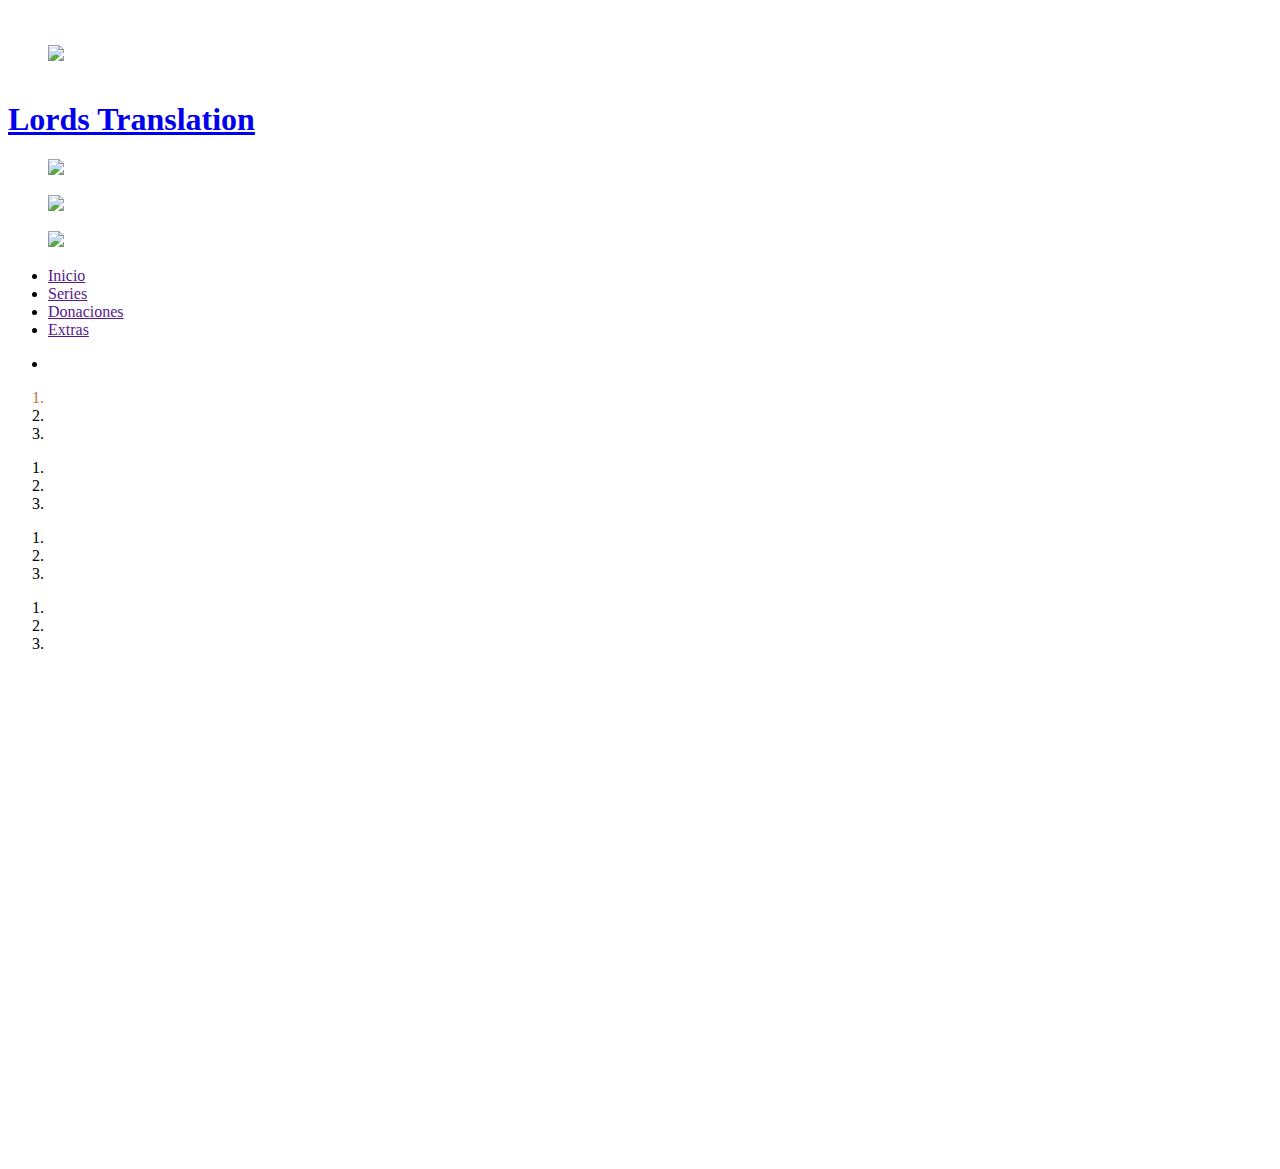
==== docs/html/index.html @ cf32ef33 "Nueva organizacion" ====
<!doctype html>
<html lang="en">
  <head>
    <!-- Required meta tags -->
    <meta charset="utf-8">
    <meta name="viewport" content="width=device-width, initial-scale=1, maximum-scale=1">
   <link rel="preconnect" href="https://fonts.googleapis.com">
<link rel="preconnect" href="https://fonts.gstatic.com" crossorigin>
<link href="https://fonts.googleapis.com/css2?family=Fugaz+One&family=Oswald:wght@200&display=swap" rel="stylesheet">
<link rel="preconnect" href="https://fonts.googleapis.com">
<link rel="preconnect" href="https://fonts.gstatic.com" crossorigin>
<link href="https://fonts.googleapis.com/css2?family=Secular+One&display=swap" rel="stylesheet">
  
    <link rel="shortcut icon" href="/images/logo_circular.png" />
    <link rel="stylesheet" type="text/css" href="Styles/normalize.css">

    <link rel="stylesheet" type="text/css" href="Styles/design.css">
 
    <script src="../js/jquery-3.6.0.min.js" language="javascript" type="text/javascript"></script>
     <script src="../js/main.js" language="javascript" type="text/javascript"></script>

      <title img src= "/images/logo.svg" alt="logo kike">Lords Translations</title>
      
<link rel="preconnect" href="https://fonts.gstatic.com" crossorigin>
<link href="https://fonts.googleapis.com/css2?family=Balsamiq+Sans&display=swap" rel="stylesheet">


  </head>
  <body>
    <header>
      <h1>
        <a href="#">
          <figure>
            <img src="/images/logo_p.png" type="img/png"></figure>
        </a>
        <a href="#">Lords Translation</a>
      </h1>

<script>
    function displayMenu(){
       var display;
       var card_menu = document.getElementById("card_menu");

      display = card_menu.style.display;
if (display =="none"){
  card_menu.style.display ="block"
}

else {
  card_menu.style.display ="none";
}
    }
  </script>



        <nav id="ioMenu">
          <figure id="showMenu"class="ioMenuMovil" onClick="displayMenu()"><img src="/images/logo_provisional.png"></figure>

            <div id="card_menu">
              <figure id="hideMenu" class="ioMenuMovil" onClick="displayMenu()"><img src="/images/logo_exit.png"></figure>

            <figure id="logo_menu"><img logo_menu src="/images/logo_menu.png"></figure>
              <ul>
                <li><a class="navbar-link" href="">Inicio</a></li>
                <li><a class="navbar-link" href="">Series</a></li>
                <li> <a class="navbar-link" href="">Donaciones</a></li>
                <li><a class="navbar-link" href="">Extras</a></li>
              </ul>
              </div>
      </nav>
       
	 <div class="slideshow">
    <ul class="slider">
      <li>
        <img src="/images/slider pagina 1.png" alt="">
        <section class="caption">
          
        </section>
      </li>
      <li>
        <img src="/images/slider_pagina2.png" alt="">
        <section class="caption">
          
        </section>
      </li>
      <li>
        <img src="/images/slider_pagina3.png" alt="">
        <section class="caption">
                  </section>
      </li>

    </ul>

    <ol class="pagination">
      <span class="fa fa-circle-thin" aria-hidden="true"></span>
    </ol>
    <ol class="pagination">
      <span class="fa fa-circle-thin" aria-hidden="true"></span>
    </ol>
    <ol class="pagination">
      <span class="fa fa-circle-thin" aria-hidden="true"></span>
    </ol>
    <ol class="pagination">
      <span class="fa fa-circle-thin" aria-hidden="true"></span>
    </ol>
  
    <div class="left">
      <span class="fa fa-arrow-left
"></span>
    </div>

    <div class="right">
      <span class="fa-arrow-right
"></span>
    </div>

  </div>
  <div class="discord">
    <iframe src="https://discord.com/widget?id=838564355674996756&theme=dark" width="350" height="500" allowtransparency="true" frameborder="0" align="right"sandbox="allow-popups allow-popups-to-escape-sandbox allow-same-origin allow-scripts"></iframe>
  </div>
  </body>
</html>
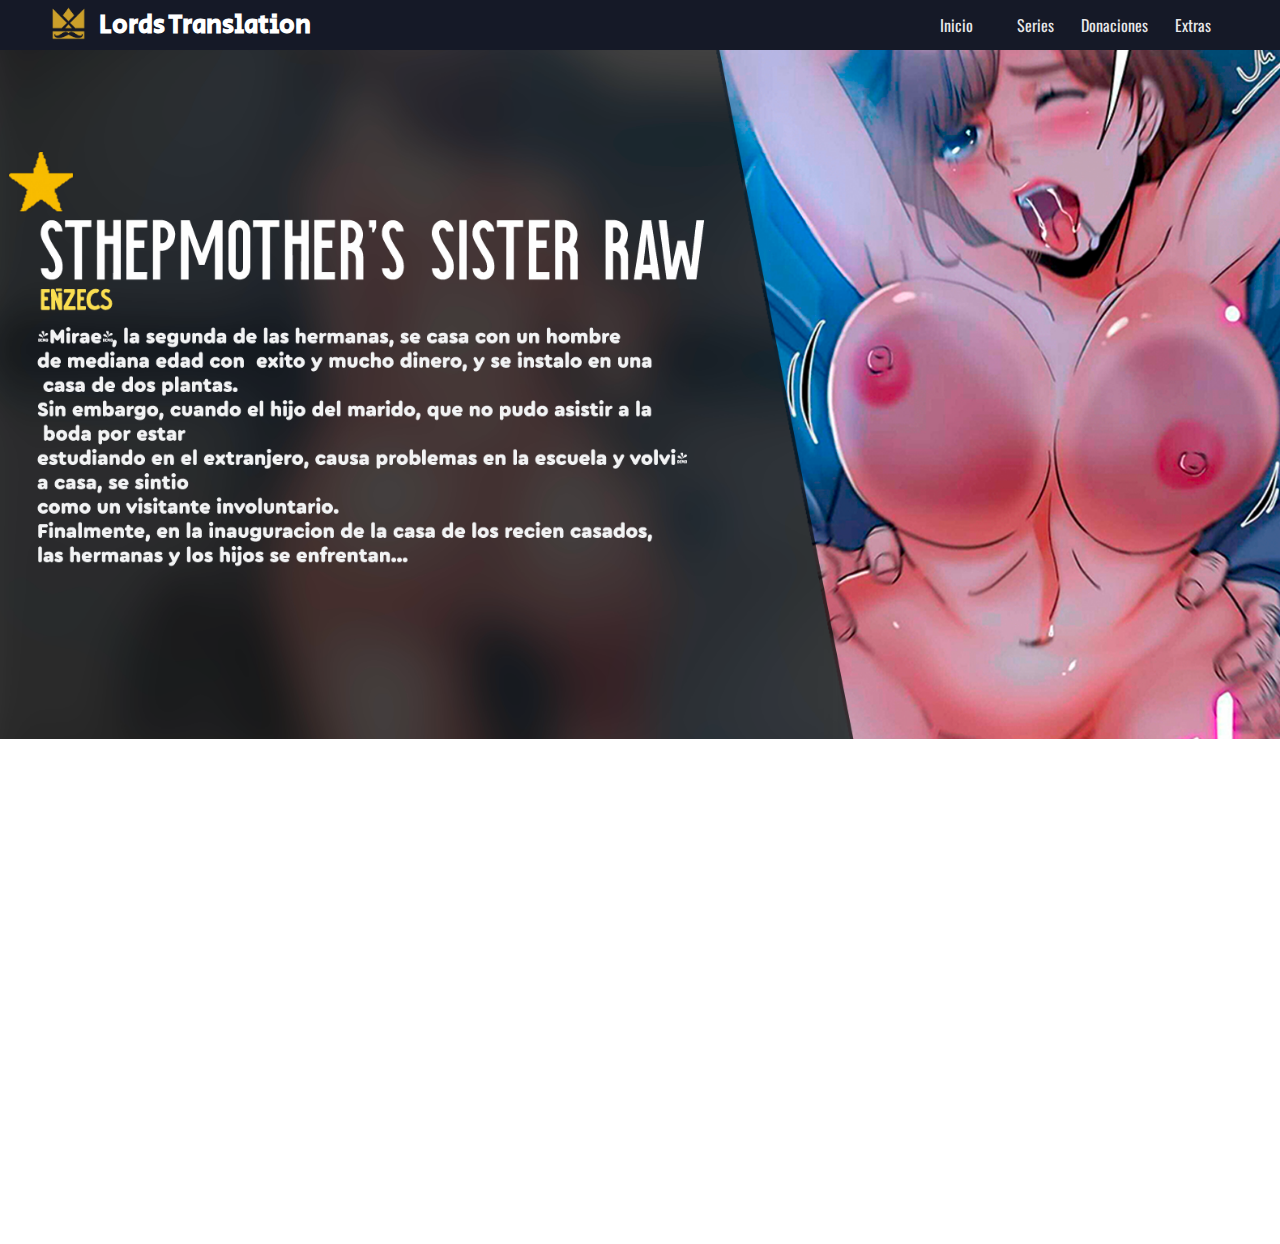
==== commit 076928b0: "acomodar el desastre" ====
--- a/docs/html/index.html
+++ b/docs/html/index.html
@@ -11,10 +11,11 @@
 <link rel="preconnect" href="https://fonts.gstatic.com" crossorigin>
 <link href="https://fonts.googleapis.com/css2?family=Secular+One&display=swap" rel="stylesheet">
   
-    <link rel="shortcut icon" href="/images/logo_circular.png" />
-    <link rel="stylesheet" type="text/css" href="Styles/normalize.css">
 
-    <link rel="stylesheet" type="text/css" href="Styles/design.css">
+    <link rel="shortcut icon" href="../images/logo_circular.png" />
+    <link rel="stylesheet" type="text/css" href="../Styles/normalize.css">
+    <link rel="stylesheet" type="text/css" href="../Styles/design.css">
+
  
     <script src="../js/jquery-3.6.0.min.js" language="javascript" type="text/javascript"></script>
      <script src="../js/main.js" language="javascript" type="text/javascript"></script>
@@ -31,7 +32,7 @@
       <h1>
         <a href="#">
           <figure>
-            <img src="/images/logo_p.png" type="img/png"></figure>
+            <img src="../images/logo_p.png" type="img/png"></figure>
         </a>
         <a href="#">Lords Translation</a>
       </h1>
@@ -55,12 +56,15 @@
 
 
         <nav id="ioMenu">
-          <figure id="showMenu"class="ioMenuMovil" onClick="displayMenu()"><img src="/images/logo_provisional.png"></figure>
+          <figure id="showMenu"class="ioMenuMovil" onClick="displayMenu()"><img src="../images/logo_provisional.png"></figure>
 
             <div id="card_menu">
-              <figure id="hideMenu" class="ioMenuMovil" onClick="displayMenu()"><img src="/images/logo_exit.png"></figure>
+              <figure id="hideMenu" class="ioMenuMovil" onClick="displayMenu()"><img src="../images/logo_exit.png"></figure>
 
-            <figure id="logo_menu"><img logo_menu src="/images/logo_menu.png"></figure>
+
+
+            <figure id="logo_menu"><img src="../images/logo_menu.png"></figure>
+
               <ul>
                 <li><a class="navbar-link" href="">Inicio</a></li>
                 <li><a class="navbar-link" href="">Series</a></li>
@@ -73,19 +77,19 @@
 	 <div class="slideshow">
     <ul class="slider">
       <li>
-        <img src="/images/slider pagina 1.png" alt="">
+        <img src="../images/slider pagina 1.png" alt="">
         <section class="caption">
           
         </section>
       </li>
       <li>
-        <img src="/images/slider_pagina2.png" alt="">
+        <img src="../images/slider_pagina2.png" alt="">
         <section class="caption">
           
         </section>
       </li>
       <li>
-        <img src="/images/slider_pagina3.png" alt="">
+        <img src="../images/slider_pagina3.png" alt="">
         <section class="caption">
                   </section>
       </li>
@@ -116,8 +120,12 @@
     </div>
 
   </div>
+
   <div class="discord">
     <iframe src="https://discord.com/widget?id=838564355674996756&theme=dark" width="350" height="500" allowtransparency="true" frameborder="0" align="right"sandbox="allow-popups allow-popups-to-escape-sandbox allow-same-origin allow-scripts"></iframe>
   </div>
+
+  </header>
+
   </body>
 </html>--- a/docs/Styles/design.css
+++ b/docs/Styles/design.css
@@ -0,0 +1,218 @@
+
+@font-face{ 
+	font-family: 'Moderna alta';
+	src: 
+	   url('../fonts/FredokaOne-Regular.ttf') format('truetype'),
+}
+body{
+font-family: 'Secular One', sans-serif;
+	font-size: 16px;
+	background: ;
+}
+
+header h1{
+	display: none;
+
+}
+header{
+
+	width: 100%;
+	height: 35px;
+	background:#151927;
+	position: relative;
+
+}
+
+figure{
+	margin: 0px
+}
+header nav .ioMenuMovil{
+	height: 12px;
+	width: 60px;
+	cursor: pointer;
+	line-height : 40px;
+	margin: 0px 0px 0px 10px;
+	padding-top:5px;
+	
+}
+header #ioMenu{
+	font-family: 'Oswald', sans-serif;
+}
+ header nav .ioMenuMovil img{
+ 	width: 100%; 
+
+ }
+header nav #card_menu{
+
+	position: relative;
+	width: 230px;
+display: none;
+background: #1E2D53;
+opacity: 0.90;
+top:-20px;
+left: 0px;
+border-right:3px solid #33455F;
+z-index: 999;
+padding-bottom: 50px;
+}
+header nav #card_menu #logo_menu{
+height: 200px;
+width: 80%;
+margin: 40px 0px;
+margin-left: 10%;
+margin-bottom: 50px;
+opacity: 0.9;
+}
+header nav #card_menu #logo_menu img{
+	width: 100%;
+}
+header nav #card_menu ul{
+	
+
+}
+header nav #card_menu ul li a{
+	text-decoration: none;
+	color: white;
+}
+header nav #card_menu ul li{
+	list-style: none;
+	font-size: 1.4em;
+	line-height:37px;
+}
+
+
+header .pagination {
+	display: none;
+}
+header .slideshow img {
+width: 100%;
+}
+header .slideshow ul li {
+	list-style: none;
+
+}
+header .slideshow ul{
+padding: 0px;
+margin: 15px 0px 0px 0px;
+
+}
+.right,.left{
+	display: none;
+}
+
+
+
+
+
+
+
+
+@media screen and (min-width:480px){
+
+
+}
+@media screen and (min-width:600px){
+
+	
+}
+@media screen and (min-width: 767px){
+header{
+	height: 50px;
+}
+
+	header h1{
+	display: inline-block;
+width: 30%;
+	margin: 0px 0px 0px 50px;
+padding: 0px;
+	height: 50px;
+	line-height: 50px;
+	min-width: 200px;
+
+	z-index: 100;
+}
+ 
+
+
+
+header h1>*{
+text-decoration: none;
+font-size:0.8em;
+margin: 0px 3px 0px 0px;
+display: inline-block;
+vertical-align: middle;
+color: white;
+}
+
+header h1 figure{
+
+height: 40px;
+width: 40px;
+margin: 0px;
+
+}
+header h1 figure img{
+	width:100%;
+}
+header nav{
+	display: inline-block;
+	vertical-align: middle;
+	width: 62%;
+	position: relative;
+
+}
+header nav #showMenu,#hideMenu{
+display: none;
+}
+header nav #card_menu figure{
+	display: none;
+}
+
+header nav #card_menu{
+	display: inline-block;
+    border: none;
+    background: none;
+    position: relative;
+    top:0px;
+    width: 100%;
+
+    text-align: right;
+    padding-bottom: 0px;
+}
+
+header #card_menu ul {
+	padding: 0px;
+	margin: 0px;
+	margin-top:-15px;
+
+}
+header nav #card_menu ul li{
+
+	display: inline-block;
+width: 75px;
+
+text-align: center;
+padding-bottom: 0px;
+font-size: 1em;
+}
+header nav #card_menu ul li a{
+	color: white;
+
+}
+
+header .slideshow ul{
+padding: 0px;
+margin: 0px;
+}
+.discord{
+	position: relative;
+margin-right: 10px;	
+}
+
+}
+
+@media screen and (min-width:950px)
+{
+
+	
+}
